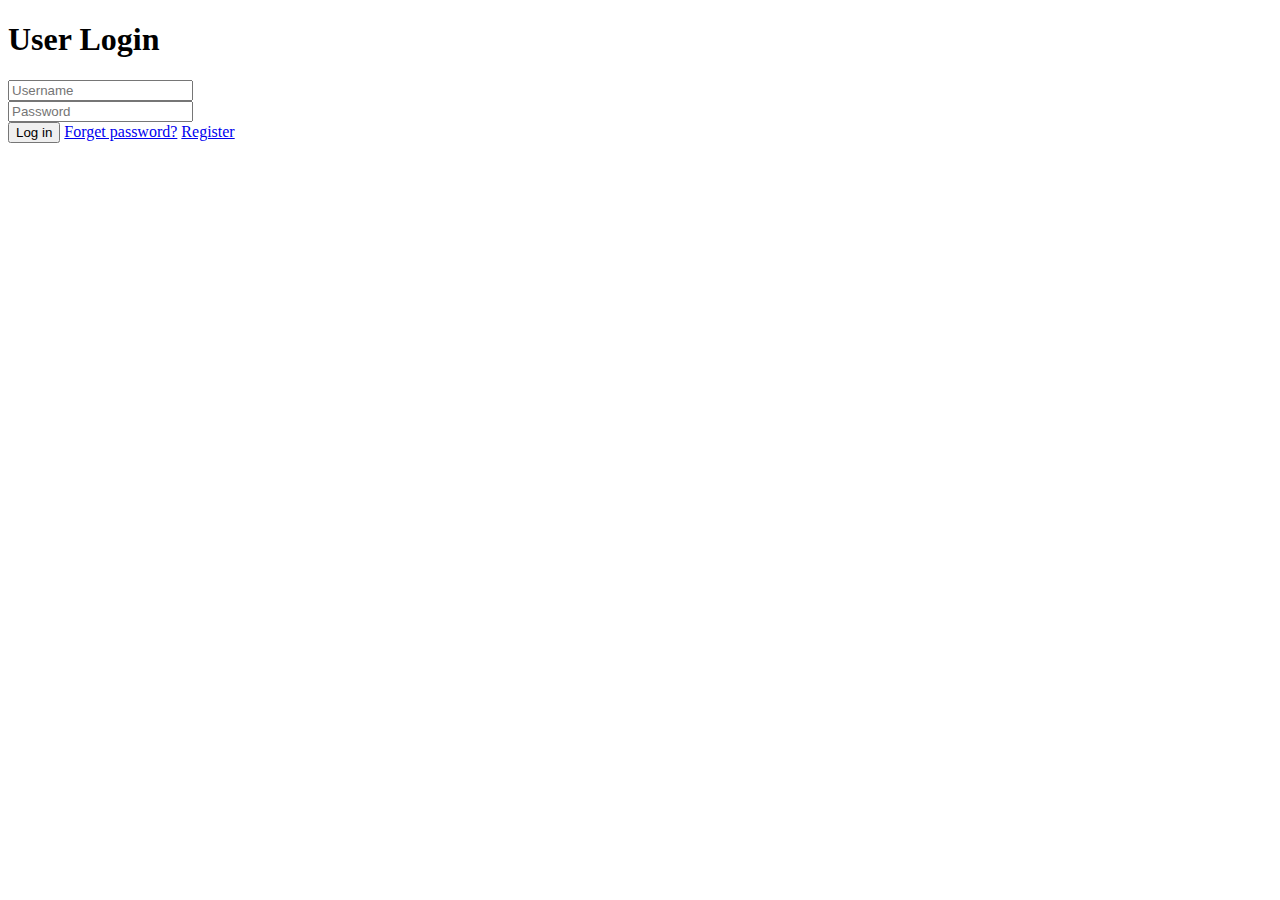
==== login.html @ 09557f8f "Add files via upload" ====
<!DOCTYPE html>
<!--[if lt IE 7]>      <html class="no-js lt-ie9 lt-ie8 lt-ie7"> <![endif]-->
<!--[if IE 7]>         <html class="no-js lt-ie9 lt-ie8"> <![endif]-->
<!--[if IE 8]>         <html class="no-js lt-ie9"> <![endif]-->
<!--[if gt IE 8]>      <html class="no-js"> <!--<![endif]-->
<html>
    <head>
        <meta charset="utf-8">
        <meta http-equiv="X-UA-Compatible" content="IE=edge">
        <title>WorkEaze</title>
        <meta name="description" content="">
        <meta name="viewport" content="width=device-width, initial-scale=1">
        <link rel="stylesheet" href="/styles.css">
    </head>
    <body>
       <body>
<div class="container">
  <section id="content">
    <form action="">
      <h1>User Login</h1>
      <div>
        <input type="text" placeholder="Username" required="" id="username" />
      </div>
      <div>
        <input type="password" placeholder="Password" required="" id="password" />
      </div>
      <div>
        <input type="submit" value="Log in" />
        <a href="#">Forget password?</a>
        <a href="#">Register</a>
      </div>
    </form><!-- form -->
    
  </section><!-- content -->
</div><!-- container -->
</body>
        <script src="" async defer></script>
    </body>
</html>
---- styles.css ----
.eaze
{
    color:#6366f1;
}
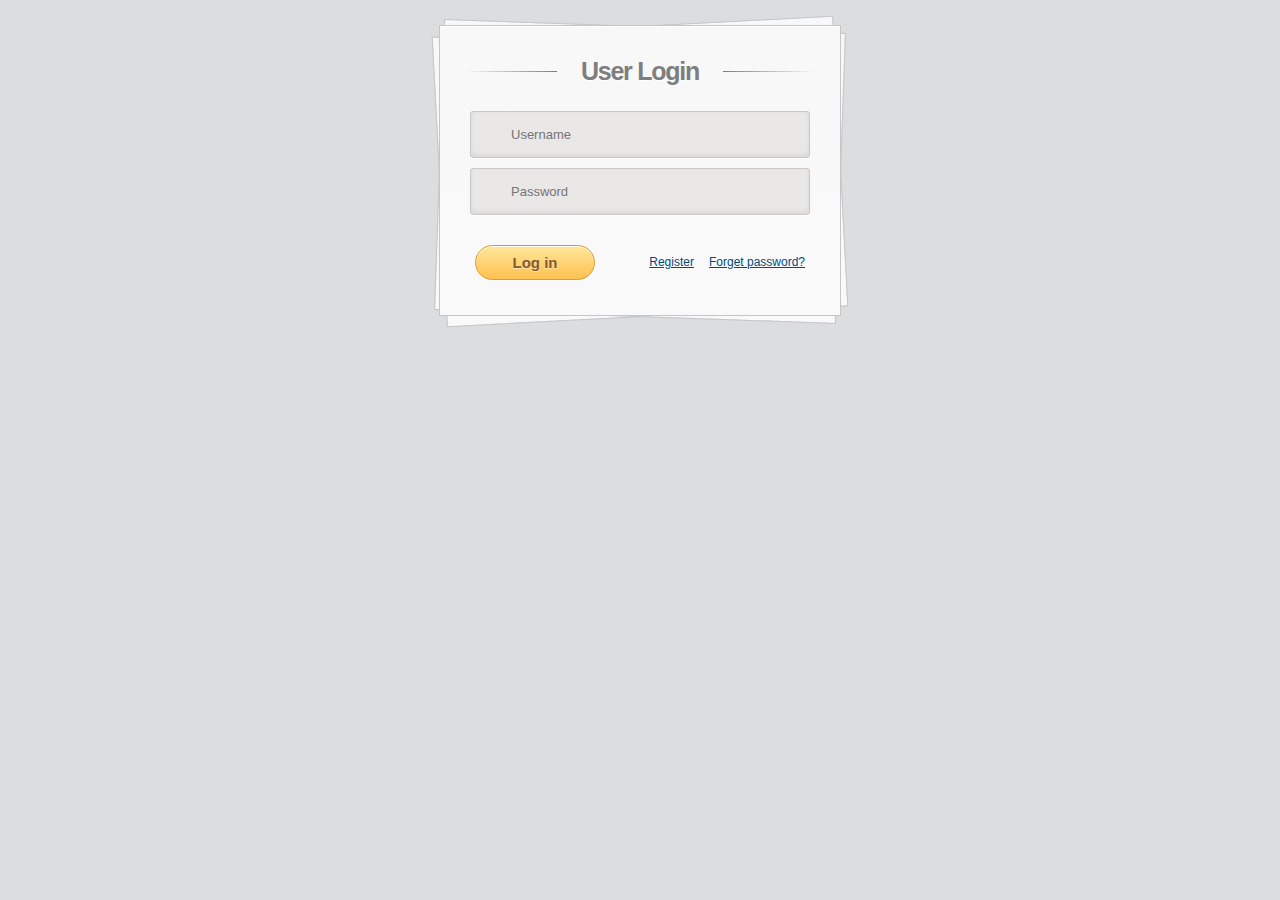
==== commit 944bdc74: "Update login.html" ====
--- a/login.html
+++ b/login.html
@@ -10,7 +10,7 @@
         <title>WorkEaze</title>
         <meta name="description" content="">
         <meta name="viewport" content="width=device-width, initial-scale=1">
-        <link rel="stylesheet" href="/styles.css">
+        <link rel="stylesheet" href="/styles.css"/>
     </head>
     <body>
        <body>
@@ -36,4 +36,4 @@
 </body>
         <script src="" async defer></script>
     </body>
-</html>+</html>
--- a/styles.css
+++ b/styles.css
@@ -1,4 +1,263 @@
 .eaze
 {
     color:#6366f1;
-}+}
+html, body, div, span, applet, object, iframe,
+h1, h2, h3, h4, h5, h6, p, blockquote, pre,
+a, abbr, acronym, address, big, cite, code,
+del, dfn, em, font, img, ins, kbd, q, s, samp,
+small, strike, strong, sub, sup, tt, var,
+b, u, i, center,
+dl, dt, dd, ol, ul, li,
+fieldset, form, label, legend,
+table, caption, tbody, tfoot, thead, tr, th, td {
+  margin: 0;
+  padding: 0;
+  border: 0;
+  outline: 0;
+  font-size: 100%;
+  vertical-align: baseline;
+  background: transparent;
+}
+body {
+  background: #DCDDDF url(https://cssdeck.com/uploads/media/items/7/7AF2Qzt.png);
+  color: #000;
+  font: 14px Arial;
+  margin: 0 auto;
+  padding: 0;
+  position: relative;
+}
+h1{ font-size:28px;}
+h2{ font-size:26px;}
+h3{ font-size:18px;}
+h4{ font-size:16px;}
+h5{ font-size:14px;}
+h6{ font-size:12px;}
+h1,h2,h3,h4,h5,h6{ color:#563D64;}
+small{ font-size:10px;}
+b, strong{ font-weight:bold;}
+a{ text-decoration: none; }
+a:hover{ text-decoration: underline; }
+.left { float:left; }
+.right { float:right; }
+.alignleft { float: left; margin-right: 15px; }
+.alignright { float: right; margin-left: 15px; }
+.clearfix:after,
+form:after {
+  content: ".";
+  display: block;
+  height: 0;
+  clear: both;
+  visibility: hidden;
+}
+.container { margin: 25px auto; position: relative; width: 900px; }
+#content {
+  background: #f9f9f9;
+  background: -moz-linear-gradient(top,  rgba(248,248,248,1) 0%, rgba(249,249,249,1) 100%);
+  background: -webkit-linear-gradient(top,  rgba(248,248,248,1) 0%,rgba(249,249,249,1) 100%);
+  background: -o-linear-gradient(top,  rgba(248,248,248,1) 0%,rgba(249,249,249,1) 100%);
+  background: -ms-linear-gradient(top,  rgba(248,248,248,1) 0%,rgba(249,249,249,1) 100%);
+  background: linear-gradient(top,  rgba(248,248,248,1) 0%,rgba(249,249,249,1) 100%);
+  filter: progid:DXImageTransform.Microsoft.gradient( startColorstr='#f8f8f8', endColorstr='#f9f9f9',GradientType=0 );
+  -webkit-box-shadow: 0 1px 0 #fff inset;
+  -moz-box-shadow: 0 1px 0 #fff inset;
+  -ms-box-shadow: 0 1px 0 #fff inset;
+  -o-box-shadow: 0 1px 0 #fff inset;
+  box-shadow: 0 1px 0 #fff inset;
+  border: 1px solid #c4c6ca;
+  margin: 0 auto;
+  padding: 25px 0 0;
+  position: relative;
+  text-align: center;
+  text-shadow: 0 1px 0 #fff;
+  width: 400px;
+}
+#content h1 {
+  color: #7E7E7E;
+  font: bold 25px Helvetica, Arial, sans-serif;
+  letter-spacing: -0.05em;
+  line-height: 20px;
+  margin: 10px 0 30px;
+}
+#content h1:before,
+#content h1:after {
+  content: "";
+  height: 1px;
+  position: absolute;
+  top: 10px;
+  width: 27%;
+}
+#content h1:after {
+  background: rgb(126,126,126);
+  background: -moz-linear-gradient(left,  rgba(126,126,126,1) 0%, rgba(255,255,255,1) 100%);
+  background: -webkit-linear-gradient(left,  rgba(126,126,126,1) 0%,rgba(255,255,255,1) 100%);
+  background: -o-linear-gradient(left,  rgba(126,126,126,1) 0%,rgba(255,255,255,1) 100%);
+  background: -ms-linear-gradient(left,  rgba(126,126,126,1) 0%,rgba(255,255,255,1) 100%);
+  background: linear-gradient(left,  rgba(126,126,126,1) 0%,rgba(255,255,255,1) 100%);
+    right: 0;
+}
+#content h1:before {
+  background: rgb(126,126,126);
+  background: -moz-linear-gradient(right,  rgba(126,126,126,1) 0%, rgba(255,255,255,1) 100%);
+  background: -webkit-linear-gradient(right,  rgba(126,126,126,1) 0%,rgba(255,255,255,1) 100%);
+  background: -o-linear-gradient(right,  rgba(126,126,126,1) 0%,rgba(255,255,255,1) 100%);
+  background: -ms-linear-gradient(right,  rgba(126,126,126,1) 0%,rgba(255,255,255,1) 100%);
+  background: linear-gradient(right,  rgba(126,126,126,1) 0%,rgba(255,255,255,1) 100%);
+    left: 0;
+}
+#content:after,
+#content:before {
+  background: #f9f9f9;
+  background: -moz-linear-gradient(top,  rgba(248,248,248,1) 0%, rgba(249,249,249,1) 100%);
+  background: -webkit-linear-gradient(top,  rgba(248,248,248,1) 0%,rgba(249,249,249,1) 100%);
+  background: -o-linear-gradient(top,  rgba(248,248,248,1) 0%,rgba(249,249,249,1) 100%);
+  background: -ms-linear-gradient(top,  rgba(248,248,248,1) 0%,rgba(249,249,249,1) 100%);
+  background: linear-gradient(top,  rgba(248,248,248,1) 0%,rgba(249,249,249,1) 100%);
+  filter: progid:DXImageTransform.Microsoft.gradient( startColorstr='#f8f8f8', endColorstr='#f9f9f9',GradientType=0 );
+  border: 1px solid #c4c6ca;
+  content: "";
+  display: block;
+  height: 100%;
+  left: -1px;
+  position: absolute;
+  width: 100%;
+}
+#content:after {
+  -webkit-transform: rotate(2deg);
+  -moz-transform: rotate(2deg);
+  -ms-transform: rotate(2deg);
+  -o-transform: rotate(2deg);
+  transform: rotate(2deg);
+  top: 0;
+  z-index: -1;
+}
+#content:before {
+  -webkit-transform: rotate(-3deg);
+  -moz-transform: rotate(-3deg);
+  -ms-transform: rotate(-3deg);
+  -o-transform: rotate(-3deg);
+  transform: rotate(-3deg);
+  top: 0;
+  z-index: -2;
+}
+#content form { margin: 0 20px; position: relative }
+#content form input[type="text"],
+#content form input[type="password"] {
+  -webkit-border-radius: 3px;
+  -moz-border-radius: 3px;
+  -ms-border-radius: 3px;
+  -o-border-radius: 3px;
+  border-radius: 3px;
+  -webkit-box-shadow: 0 1px 0 #fff, 0 -2px 5px rgba(0,0,0,0.08) inset;
+  -moz-box-shadow: 0 1px 0 #fff, 0 -2px 5px rgba(0,0,0,0.08) inset;
+  -ms-box-shadow: 0 1px 0 #fff, 0 -2px 5px rgba(0,0,0,0.08) inset;
+  -o-box-shadow: 0 1px 0 #fff, 0 -2px 5px rgba(0,0,0,0.08) inset;
+  box-shadow: 0 1px 0 #fff, 0 -2px 5px rgba(0,0,0,0.08) inset;
+  -webkit-transition: all 0.5s ease;
+  -moz-transition: all 0.5s ease;
+  -ms-transition: all 0.5s ease;
+  -o-transition: all 0.5s ease;
+  transition: all 0.5s ease;
+  background: #eae7e7 url(https://cssdeck.com/uploads/media/items/8/8bcLQqF.png) no-repeat;
+  border: 1px solid #c8c8c8;
+  color: #777;
+  font: 13px Helvetica, Arial, sans-serif;
+  margin: 0 0 10px;
+  padding: 15px 10px 15px 40px;
+  width: 80%;
+}
+#content form input[type="text"]:focus,
+#content form input[type="password"]:focus {
+  -webkit-box-shadow: 0 0 2px #ed1c24 inset;
+  -moz-box-shadow: 0 0 2px #ed1c24 inset;
+  -ms-box-shadow: 0 0 2px #ed1c24 inset;
+  -o-box-shadow: 0 0 2px #ed1c24 inset;
+  box-shadow: 0 0 2px #ed1c24 inset;
+  background-color: #fff;
+  border: 1px solid #ed1c24;
+  outline: none;
+}
+#username { background-position: 10px 10px !important }
+#password { background-position: 10px -53px !important }
+#content form input[type="submit"] {
+  background: rgb(254,231,154);
+  background: -moz-linear-gradient(top,  rgba(254,231,154,1) 0%, rgba(254,193,81,1) 100%);
+  background: -webkit-linear-gradient(top,  rgba(254,231,154,1) 0%,rgba(254,193,81,1) 100%);
+  background: -o-linear-gradient(top,  rgba(254,231,154,1) 0%,rgba(254,193,81,1) 100%);
+  background: -ms-linear-gradient(top,  rgba(254,231,154,1) 0%,rgba(254,193,81,1) 100%);
+  background: linear-gradient(top,  rgba(254,231,154,1) 0%,rgba(254,193,81,1) 100%);
+  filter: progid:DXImageTransform.Microsoft.gradient( startColorstr='#fee79a', endColorstr='#fec151',GradientType=0 );
+  -webkit-border-radius: 30px;
+  -moz-border-radius: 30px;
+  -ms-border-radius: 30px;
+  -o-border-radius: 30px;
+  border-radius: 30px;
+  -webkit-box-shadow: 0 1px 0 rgba(255,255,255,0.8) inset;
+  -moz-box-shadow: 0 1px 0 rgba(255,255,255,0.8) inset;
+  -ms-box-shadow: 0 1px 0 rgba(255,255,255,0.8) inset;
+  -o-box-shadow: 0 1px 0 rgba(255,255,255,0.8) inset;
+  box-shadow: 0 1px 0 rgba(255,255,255,0.8) inset;
+  border: 1px solid #D69E31;
+  color: #85592e;
+  cursor: pointer;
+  float: left;
+  font: bold 15px Helvetica, Arial, sans-serif;
+  height: 35px;
+  margin: 20px 0 35px 15px;
+  position: relative;
+  text-shadow: 0 1px 0 rgba(255,255,255,0.5);
+  width: 120px;
+}
+#content form input[type="submit"]:hover {
+  background: rgb(254,193,81);
+  background: -moz-linear-gradient(top,  rgba(254,193,81,1) 0%, rgba(254,231,154,1) 100%);
+  background: -webkit-linear-gradient(top,  rgba(254,193,81,1) 0%,rgba(254,231,154,1) 100%);
+  background: -o-linear-gradient(top,  rgba(254,193,81,1) 0%,rgba(254,231,154,1) 100%);
+  background: -ms-linear-gradient(top,  rgba(254,193,81,1) 0%,rgba(254,231,154,1) 100%);
+  background: linear-gradient(top,  rgba(254,193,81,1) 0%,rgba(254,231,154,1) 100%);
+  filter: progid:DXImageTransform.Microsoft.gradient( startColorstr='#fec151', endColorstr='#fee79a',GradientType=0 );
+}
+#content form div a {
+  color: #004a80;
+    float: right;
+    font-size: 12px;
+    margin: 30px 15px 0 0;
+    text-decoration: underline;
+}
+.button {
+  background: rgb(247,249,250);
+  background: -moz-linear-gradient(top,  rgba(247,249,250,1) 0%, rgba(240,240,240,1) 100%);
+  background: -webkit-linear-gradient(top,  rgba(247,249,250,1) 0%,rgba(240,240,240,1) 100%);
+  background: -o-linear-gradient(top,  rgba(247,249,250,1) 0%,rgba(240,240,240,1) 100%);
+  background: -ms-linear-gradient(top,  rgba(247,249,250,1) 0%,rgba(240,240,240,1) 100%);
+  background: linear-gradient(top,  rgba(247,249,250,1) 0%,rgba(240,240,240,1) 100%);
+  filter: progid:DXImageTransform.Microsoft.gradient( startColorstr='#f7f9fa', endColorstr='#f0f0f0',GradientType=0 );
+  -webkit-box-shadow: 0 1px 2px rgba(0,0,0,0.1) inset;
+  -moz-box-shadow: 0 1px 2px rgba(0,0,0,0.1) inset;
+  -ms-box-shadow: 0 1px 2px rgba(0,0,0,0.1) inset;
+  -o-box-shadow: 0 1px 2px rgba(0,0,0,0.1) inset;
+  box-shadow: 0 1px 2px rgba(0,0,0,0.1) inset;
+  -webkit-border-radius: 0 0 5px 5px;
+  -moz-border-radius: 0 0 5px 5px;
+  -o-border-radius: 0 0 5px 5px;
+  -ms-border-radius: 0 0 5px 5px;
+  border-radius: 0 0 5px 5px;
+  border-top: 1px solid #CFD5D9;
+  padding: 15px 0;
+}
+.button a {
+  background: url(https://cssdeck.com/uploads/media/items/8/8bcLQqF.png) 0 -112px no-repeat;
+  color: #7E7E7E;
+  font-size: 17px;
+  padding: 2px 0 2px 40px;
+  text-decoration: none;
+  -webkit-transition: all 0.3s ease;
+  -moz-transition: all 0.3s ease;
+  -ms-transition: all 0.3s ease;
+  -o-transition: all 0.3s ease;
+  transition: all 0.3s ease;
+}
+.button a:hover {
+  background-position: 0 -135px;
+  color: #00aeef;
+}
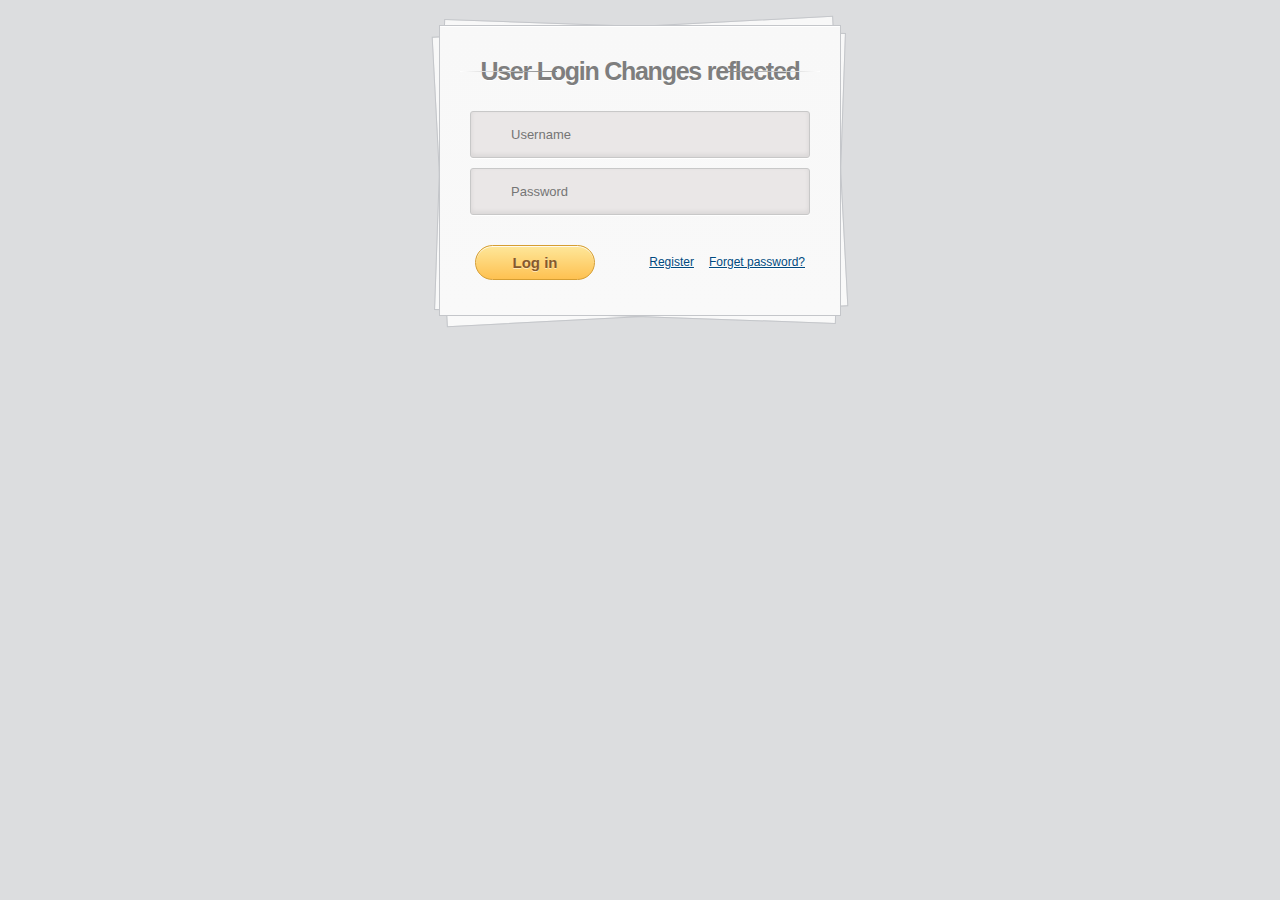
==== commit 1c433208: "Update login.html" ====
--- a/login.html
+++ b/login.html
@@ -17,7 +17,7 @@
 <div class="container">
   <section id="content">
     <form action="">
-      <h1>User Login</h1>
+      <h1>User Login Changes reflected</h1>
       <div>
         <input type="text" placeholder="Username" required="" id="username" />
       </div>
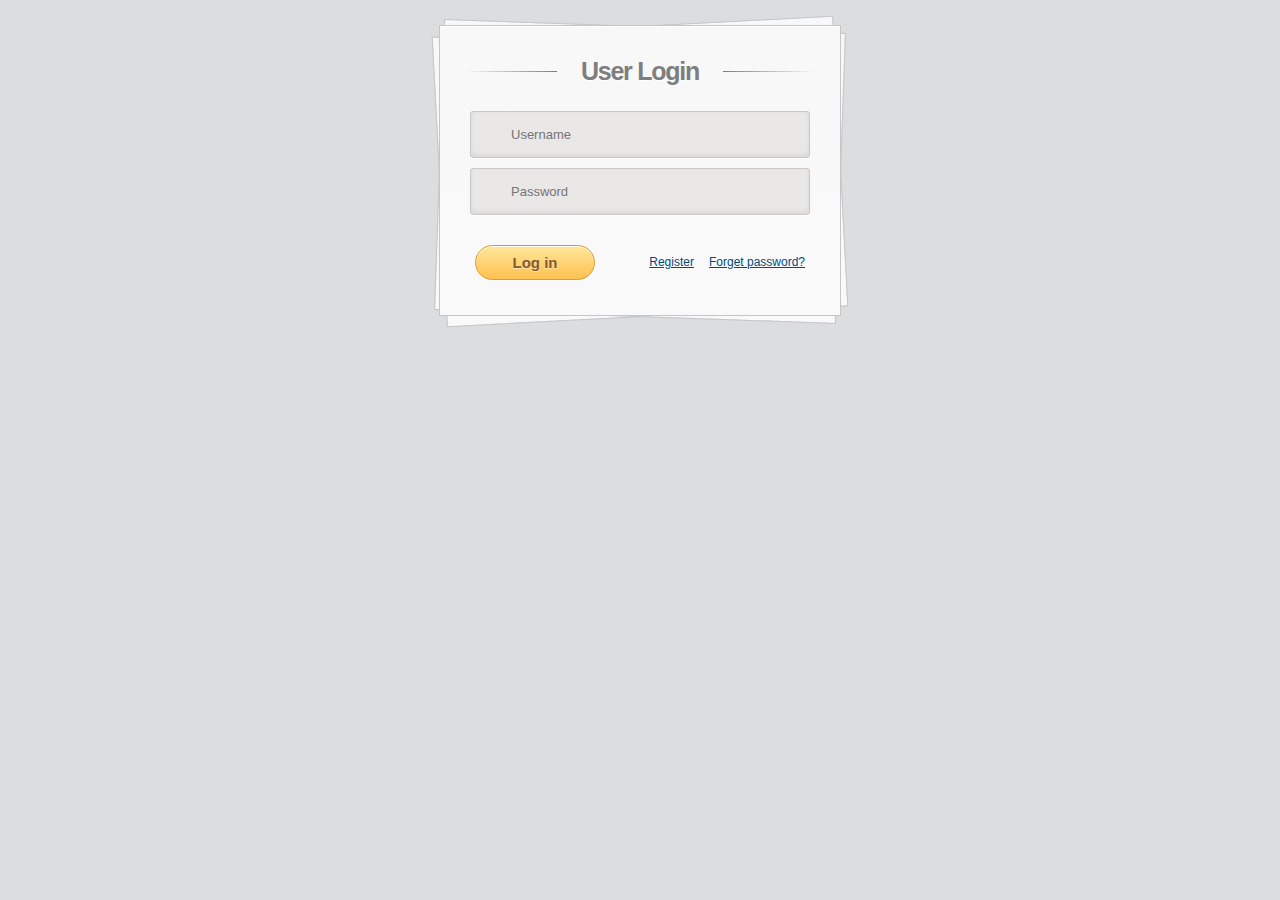
==== commit 4355bb2e: "Update login.html" ====
--- a/login.html
+++ b/login.html
@@ -10,14 +10,14 @@
         <title>WorkEaze</title>
         <meta name="description" content="">
         <meta name="viewport" content="width=device-width, initial-scale=1">
-        <link rel="stylesheet" href="/styles.css"/>
+        <link rel="stylesheet" href="styles.css"/>
     </head>
     <body>
        <body>
 <div class="container">
   <section id="content">
-    <form action="">
-      <h1>User Login Changes reflected</h1>
+    <form action=""> 
+      <h1>User Login</h1>
       <div>
         <input type="text" placeholder="Username" required="" id="username" />
       </div>
